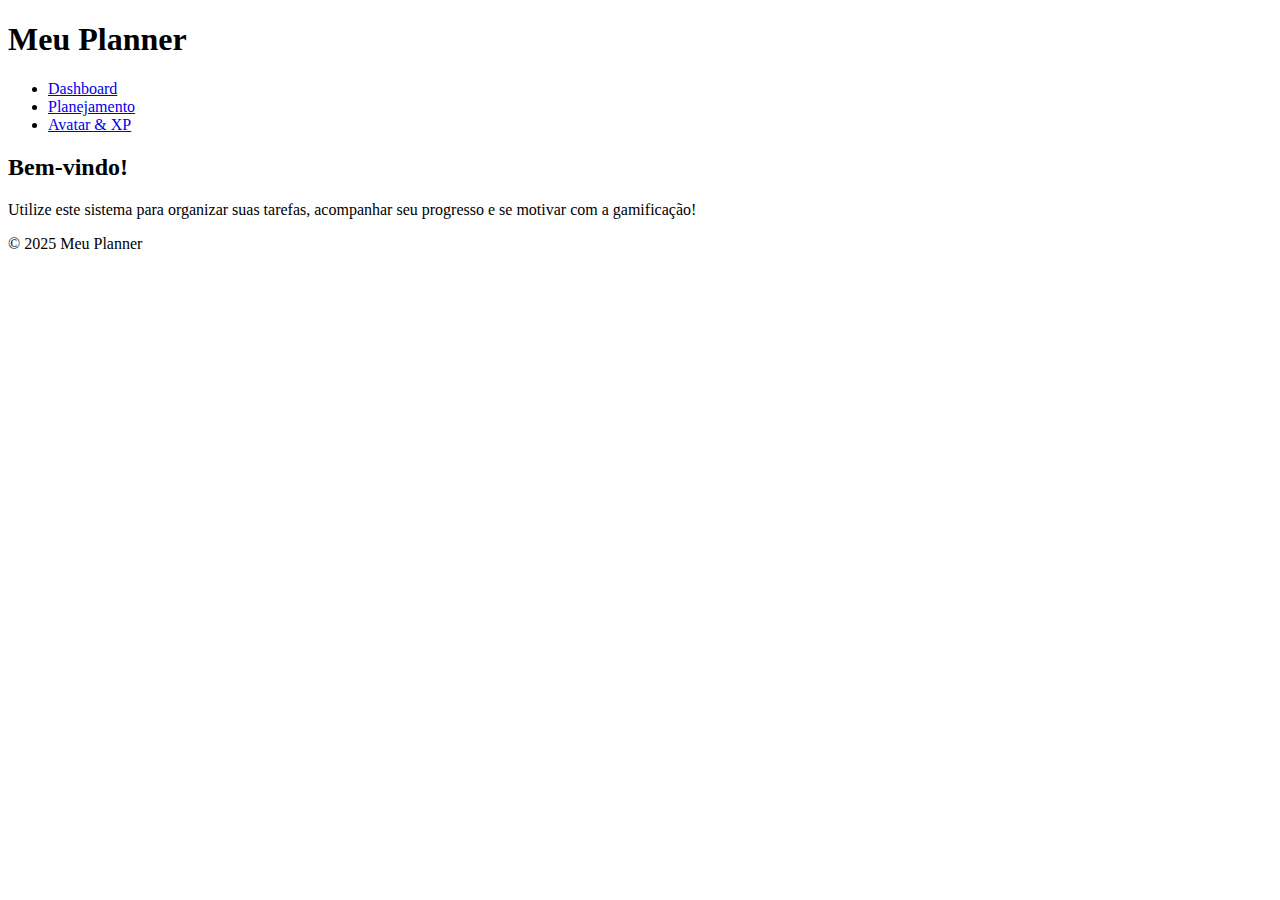
==== index.html @ 19bbcb12 "Add files via upload" ====
<!DOCTYPE html>
<html lang="pt-BR">
<head>
  <meta charset="UTF-8">
  <meta name="viewport" content="width=device-width, initial-scale=1">
  <title>Meu Planner - Home</title>
  <link rel="stylesheet" href="css/style.css">
</head>
<body>
  <header>
    <h1>Meu Planner</h1>
    <nav>
      <ul>
        <li><a href="dashboard.html">Dashboard</a></li>
        <li><a href="planejamento.html">Planejamento</a></li>
        <li><a href="avatar.html">Avatar & XP</a></li>
      </ul>
    </nav>
  </header>
  
  <main>
    <section class="intro">
      <h2>Bem-vindo!</h2>
      <p>Utilize este sistema para organizar suas tarefas, acompanhar seu progresso e se motivar com a gamificação!</p>
    </section>
  </main>
  
  <footer>
    <p>&copy; 2025 Meu Planner</p>
  </footer>
  
  <script type="module" src="js/script.js"></script>
</body>
</html>
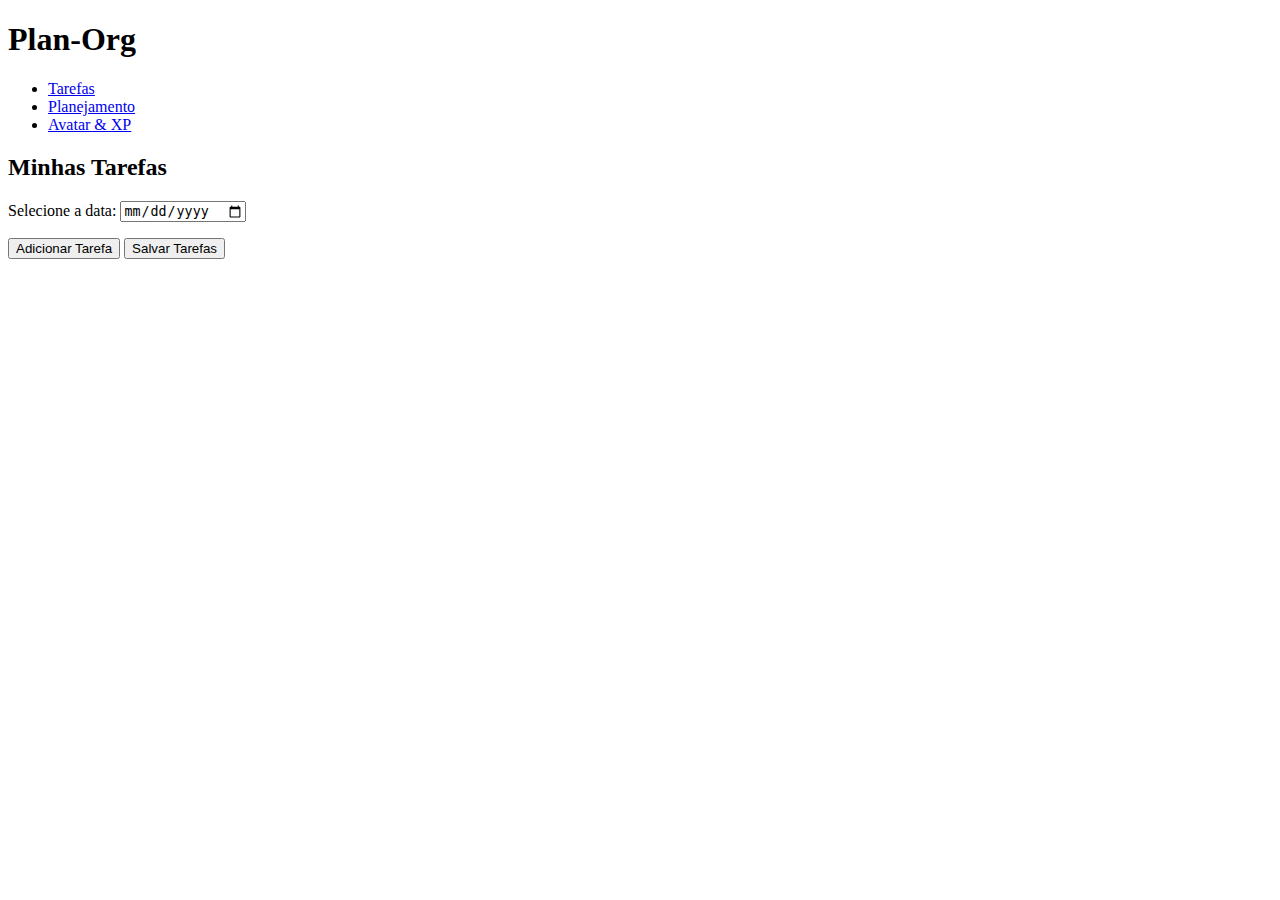
==== commit 8ffc3eb0: "Update index.html" ====
--- a/index.html
+++ b/index.html
@@ -2,33 +2,33 @@
 <html lang="pt-BR">
 <head>
   <meta charset="UTF-8">
-  <meta name="viewport" content="width=device-width, initial-scale=1">
-  <title>Meu Planner - Home</title>
-  <link rel="stylesheet" href="css/style.css">
+  <meta name="viewport" content="width=device-width, initial-scale=1.0">
+  <title>Plan-Org - Tarefas</title>
+  <link rel="stylesheet" href="src/css/styles.css">
 </head>
 <body>
   <header>
-    <h1>Meu Planner</h1>
+    <h1>Plan-Org</h1>
     <nav>
       <ul>
-        <li><a href="dashboard.html">Dashboard</a></li>
+        <li><a href="index.html">Tarefas</a></li>
         <li><a href="planejamento.html">Planejamento</a></li>
         <li><a href="avatar.html">Avatar & XP</a></li>
       </ul>
     </nav>
   </header>
-  
   <main>
-    <section class="intro">
-      <h2>Bem-vindo!</h2>
-      <p>Utilize este sistema para organizar suas tarefas, acompanhar seu progresso e se motivar com a gamificação!</p>
+    <section id="task-section">
+      <h2>Minhas Tarefas</h2>
+      <div>
+        <label for="datePicker">Selecione a data:</label>
+        <input type="date" id="datePicker">
+      </div>
+      <ul id="taskList"></ul>
+      <button id="addTaskBtn">Adicionar Tarefa</button>
+      <button id="saveTasksBtn">Salvar Tarefas</button>
     </section>
   </main>
-  
-  <footer>
-    <p>&copy; 2025 Meu Planner</p>
-  </footer>
-  
-  <script type="module" src="js/script.js"></script>
+  <script type="module" src="src/js/script.js"></script>
 </body>
 </html>
